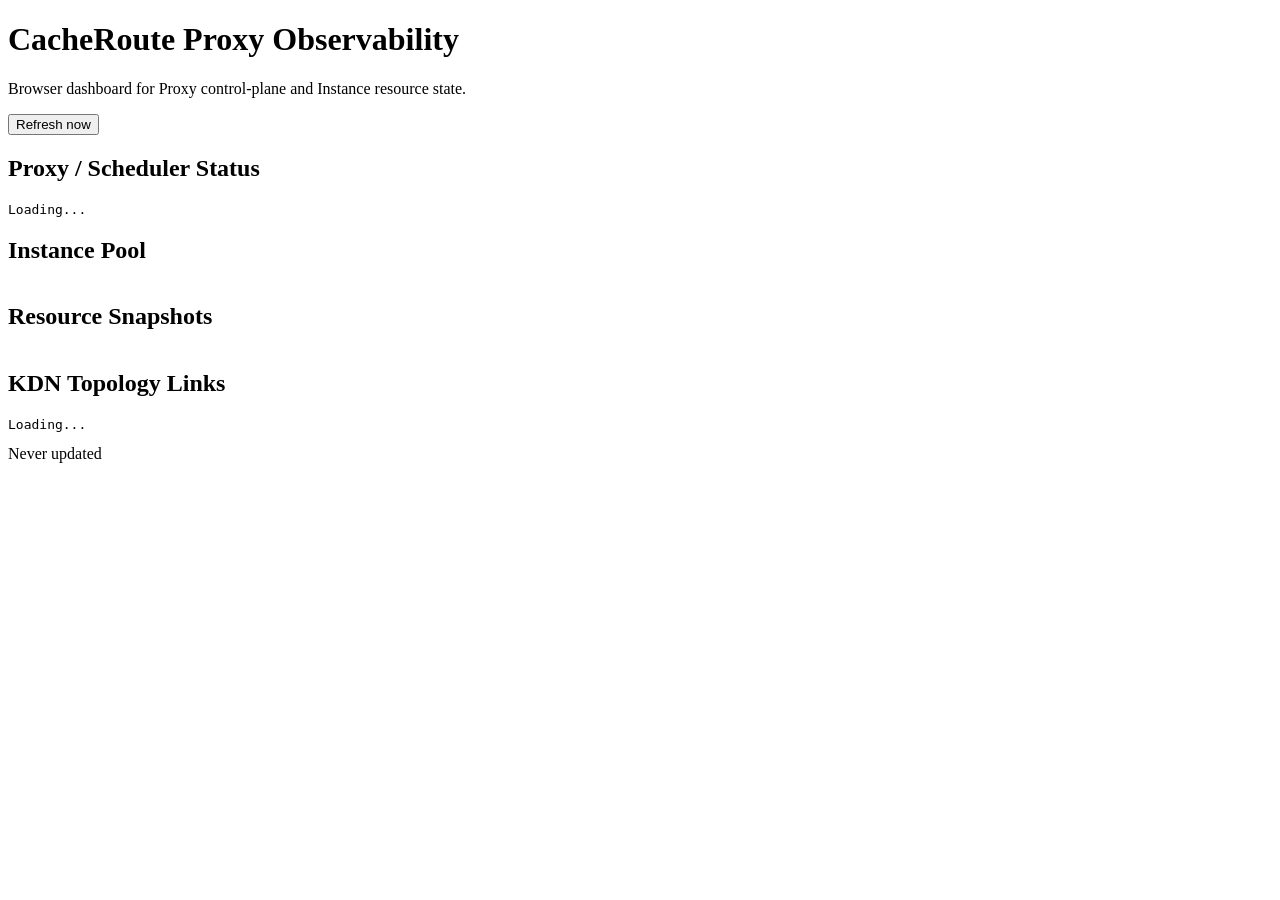
==== UI/proxy_ui/static/index.html @ 9ae9d076 "Add browser Proxy observability UI" ====
<!doctype html>
<html lang="en">
<head><meta charset="utf-8"><meta name="viewport" content="width=device-width, initial-scale=1"><title>CacheRoute Proxy UI</title><link rel="stylesheet" href="/static/style.css"></head>
<body>
  <header><div><h1>CacheRoute Proxy Observability</h1><p>Browser dashboard for Proxy control-plane and Instance resource state.</p></div><button id="refreshBtn">Refresh now</button></header>
  <main>
    <section class="cards" id="summaryCards"></section>
    <section><h2>Proxy / Scheduler Status</h2><pre id="statusPanel">Loading...</pre></section>
    <section><h2>Instance Pool</h2><div id="instanceSummary" class="muted"></div><div class="table-wrap"><table id="instanceTable"></table></div></section>
    <section><h2>Resource Snapshots</h2><div id="resourceSummary" class="muted"></div><div class="table-wrap"><table id="resourceTable"></table></div></section>
    <section><h2>KDN Topology Links</h2><pre id="topologyPanel">Loading...</pre></section>
  </main>
  <footer><span id="lastUpdated">Never updated</span><span id="errorBox"></span></footer>
  <script src="/static/app.js"></script>
</body>
</html>
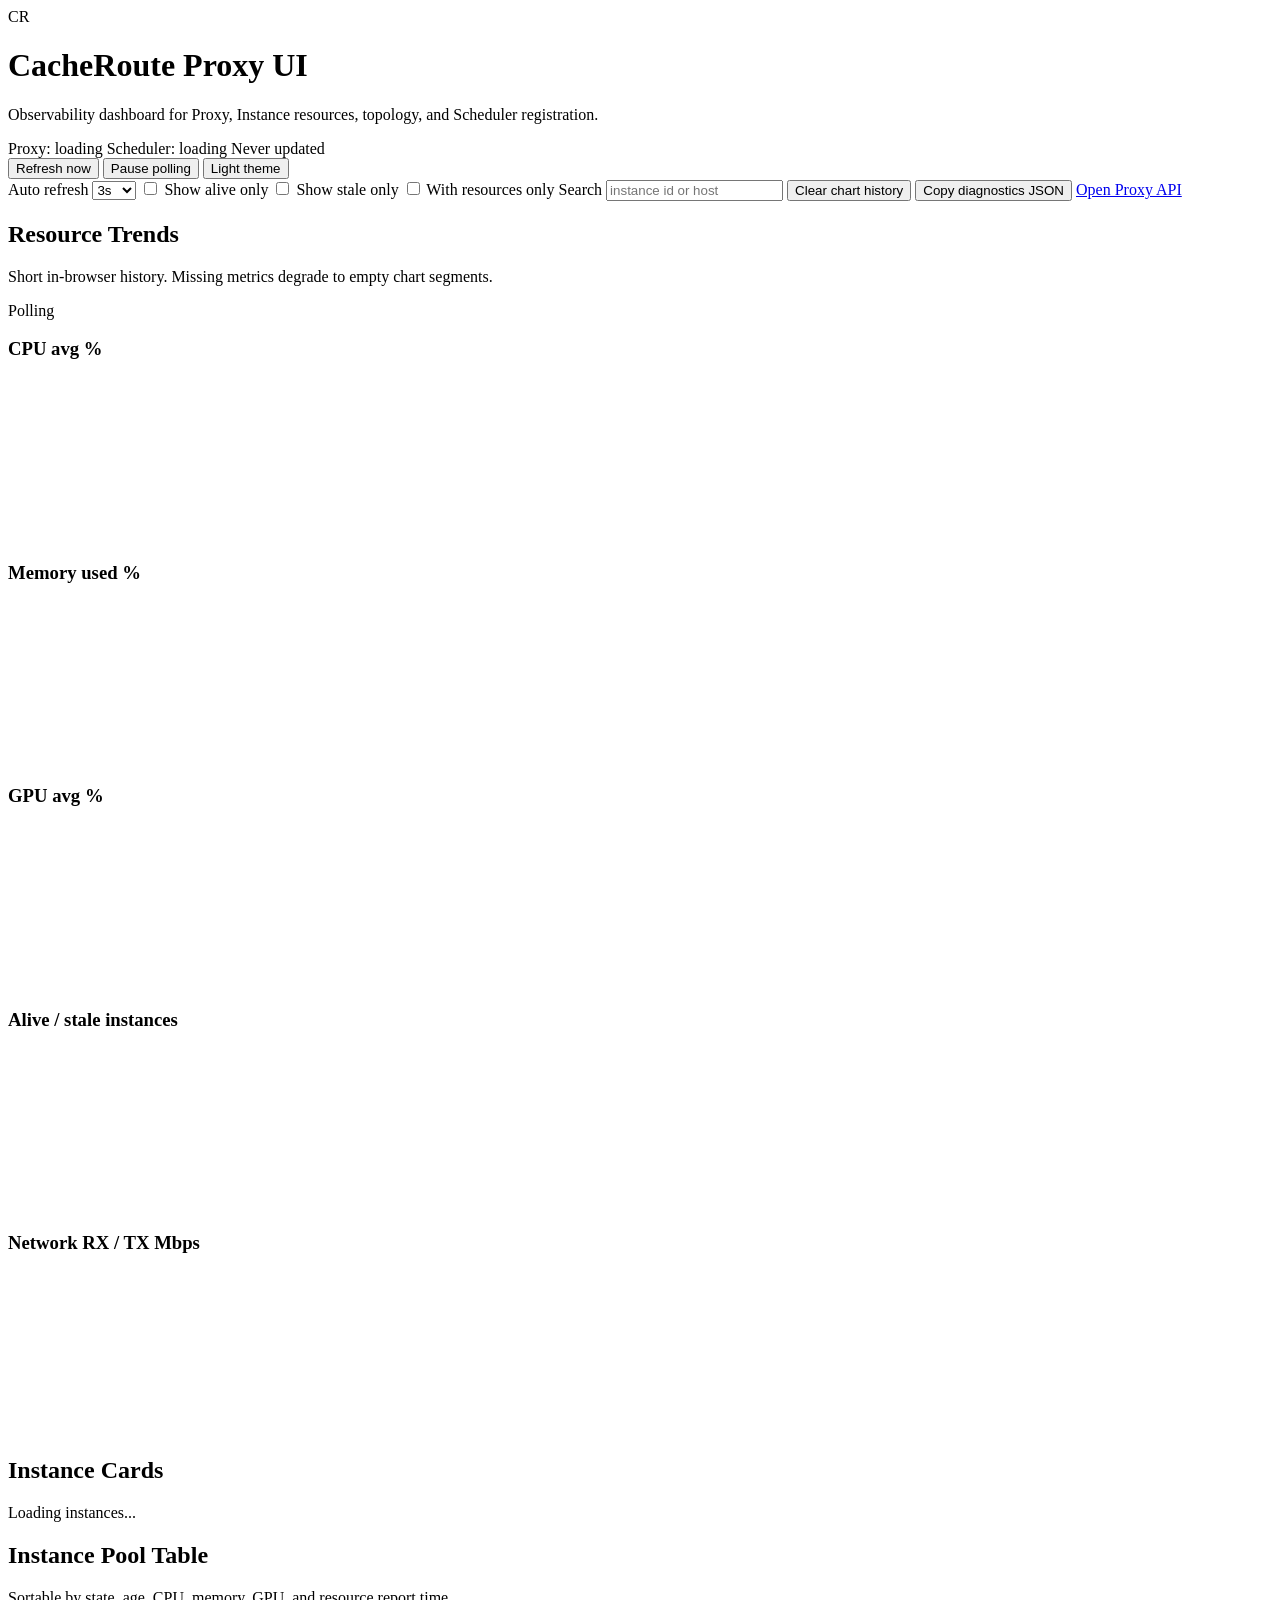
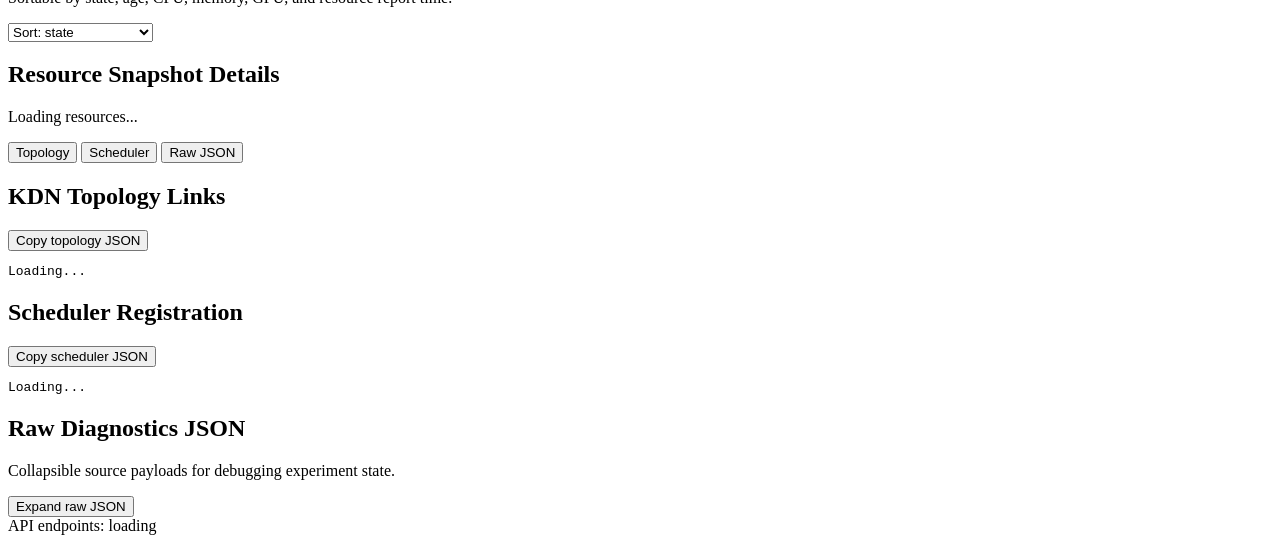
==== commit 61349cf8: "Merge pull request #102 from BJTU-ANT/codex/cacherouteissue#96 Add lightweight browser Proxy UI and " ====
--- a/UI/proxy_ui/static/index.html
+++ b/UI/proxy_ui/static/index.html
@@ -1,16 +1,151 @@
 <!doctype html>
-<html lang="en">
-<head><meta charset="utf-8"><meta name="viewport" content="width=device-width, initial-scale=1"><title>CacheRoute Proxy UI</title><link rel="stylesheet" href="/static/style.css"></head>
+<html lang="en" data-theme="dark">
+<head>
+  <meta charset="utf-8">
+  <meta name="viewport" content="width=device-width, initial-scale=1">
+  <title>CacheRoute Proxy UI</title>
+  <link rel="stylesheet" href="/static/style.css">
+</head>
 <body>
-  <header><div><h1>CacheRoute Proxy Observability</h1><p>Browser dashboard for Proxy control-plane and Instance resource state.</p></div><button id="refreshBtn">Refresh now</button></header>
+  <header class="topbar">
+    <div class="brand">
+      <div class="brand-mark">CR</div>
+      <div>
+        <h1>CacheRoute Proxy UI</h1>
+        <p>Observability dashboard for Proxy, Instance resources, topology, and Scheduler registration.</p>
+      </div>
+    </div>
+    <div class="topbar-status">
+      <span id="proxyHealthBadge" class="badge muted-badge">Proxy: loading</span>
+      <span id="schedulerBadge" class="badge muted-badge">Scheduler: loading</span>
+      <span id="lastUpdated" class="topbar-time">Never updated</span>
+    </div>
+    <div class="topbar-actions">
+      <button id="refreshBtn" class="primary">Refresh now</button>
+      <button id="pauseBtn">Pause polling</button>
+      <button id="themeBtn">Light theme</button>
+    </div>
+  </header>
+
+  <nav class="controls" aria-label="Dashboard controls">
+    <label>
+      Auto refresh
+      <select id="intervalSelect">
+        <option value="1000">1s</option>
+        <option value="3000" selected>3s</option>
+        <option value="5000">5s</option>
+        <option value="10000">10s</option>
+      </select>
+    </label>
+    <label><input id="aliveOnlyToggle" type="checkbox"> Show alive only</label>
+    <label><input id="staleOnlyToggle" type="checkbox"> Show stale only</label>
+    <label><input id="resourcesOnlyToggle" type="checkbox"> With resources only</label>
+    <label class="search-box">
+      Search
+      <input id="searchInput" type="search" placeholder="instance id or host">
+    </label>
+    <button id="clearHistoryBtn">Clear chart history</button>
+    <button id="copyDiagnosticsBtn">Copy diagnostics JSON</button>
+    <a id="proxyApiLink" class="button-link" href="/api/proxy/status" target="_blank" rel="noreferrer">Open Proxy API</a>
+  </nav>
+
   <main>
-    <section class="cards" id="summaryCards"></section>
-    <section><h2>Proxy / Scheduler Status</h2><pre id="statusPanel">Loading...</pre></section>
-    <section><h2>Instance Pool</h2><div id="instanceSummary" class="muted"></div><div class="table-wrap"><table id="instanceTable"></table></div></section>
-    <section><h2>Resource Snapshots</h2><div id="resourceSummary" class="muted"></div><div class="table-wrap"><table id="resourceTable"></table></div></section>
-    <section><h2>KDN Topology Links</h2><pre id="topologyPanel">Loading...</pre></section>
+    <section class="summary-grid" id="summaryCards" aria-label="Summary cards"></section>
+
+    <section class="panel overview-panel" data-section="overview">
+      <div class="panel-heading">
+        <div>
+          <h2>Resource Trends</h2>
+          <p>Short in-browser history. Missing metrics degrade to empty chart segments.</p>
+        </div>
+        <span id="pollingState" class="badge ok-badge">Polling</span>
+      </div>
+      <div class="chart-grid">
+        <article class="chart-card"><h3>CPU avg %</h3><canvas id="chartCpu" width="460" height="160"></canvas></article>
+        <article class="chart-card"><h3>Memory used %</h3><canvas id="chartMemory" width="460" height="160"></canvas></article>
+        <article class="chart-card"><h3>GPU avg %</h3><canvas id="chartGpu" width="460" height="160"></canvas></article>
+        <article class="chart-card"><h3>Alive / stale instances</h3><canvas id="chartLiveness" width="460" height="160"></canvas></article>
+        <article class="chart-card wide"><h3>Network RX / TX Mbps</h3><canvas id="chartNetwork" width="940" height="160"></canvas></article>
+      </div>
+    </section>
+
+    <section class="panel" data-section="instances">
+      <div class="panel-heading">
+        <div>
+          <h2>Instance Cards</h2>
+          <p id="instanceSummary">Loading instances...</p>
+        </div>
+      </div>
+      <div id="instanceCards" class="instance-grid"></div>
+    </section>
+
+    <section class="panel" data-section="instances">
+      <div class="panel-heading">
+        <div>
+          <h2>Instance Pool Table</h2>
+          <p>Sortable by state, age, CPU, memory, GPU, and resource report time.</p>
+        </div>
+        <select id="sortSelect">
+          <option value="state">Sort: state</option>
+          <option value="age">Sort: last seen age</option>
+          <option value="cpu">Sort: CPU</option>
+          <option value="memory">Sort: memory</option>
+          <option value="gpu">Sort: GPU</option>
+          <option value="resource">Sort: resource report</option>
+        </select>
+      </div>
+      <div class="table-wrap"><table id="instanceTable"></table></div>
+    </section>
+
+    <section class="panel" data-section="resources">
+      <div class="panel-heading">
+        <div>
+          <h2>Resource Snapshot Details</h2>
+          <p id="resourceSummary">Loading resources...</p>
+        </div>
+      </div>
+      <div class="table-wrap"><table id="resourceTable"></table></div>
+    </section>
+
+    <div class="tabbar" role="tablist" aria-label="Detail panels">
+      <button class="tab active" data-tab="topology">Topology</button>
+      <button class="tab" data-tab="scheduler">Scheduler</button>
+      <button class="tab" data-tab="raw">Raw JSON</button>
+    </div>
+
+    <section id="tab-topology" class="panel tab-panel active">
+      <div class="panel-heading">
+        <h2>KDN Topology Links</h2>
+        <button class="copy-btn" data-copy="topology">Copy topology JSON</button>
+      </div>
+      <pre id="topologyPanel">Loading...</pre>
+    </section>
+
+    <section id="tab-scheduler" class="panel tab-panel">
+      <div class="panel-heading">
+        <h2>Scheduler Registration</h2>
+        <button class="copy-btn" data-copy="scheduler">Copy scheduler JSON</button>
+      </div>
+      <pre id="schedulerPanel">Loading...</pre>
+    </section>
+
+    <section id="tab-raw" class="panel tab-panel">
+      <div class="panel-heading">
+        <div>
+          <h2>Raw Diagnostics JSON</h2>
+          <p>Collapsible source payloads for debugging experiment state.</p>
+        </div>
+        <button id="toggleRawBtn">Expand raw JSON</button>
+      </div>
+      <div id="rawJsonPanels" class="raw-panels collapsed"></div>
+    </section>
   </main>
-  <footer><span id="lastUpdated">Never updated</span><span id="errorBox"></span></footer>
+
+  <footer class="statusbar">
+    <span id="apiSummary">API endpoints: loading</span>
+    <span id="errorBox"></span>
+  </footer>
+
   <script src="/static/app.js"></script>
 </body>
 </html>
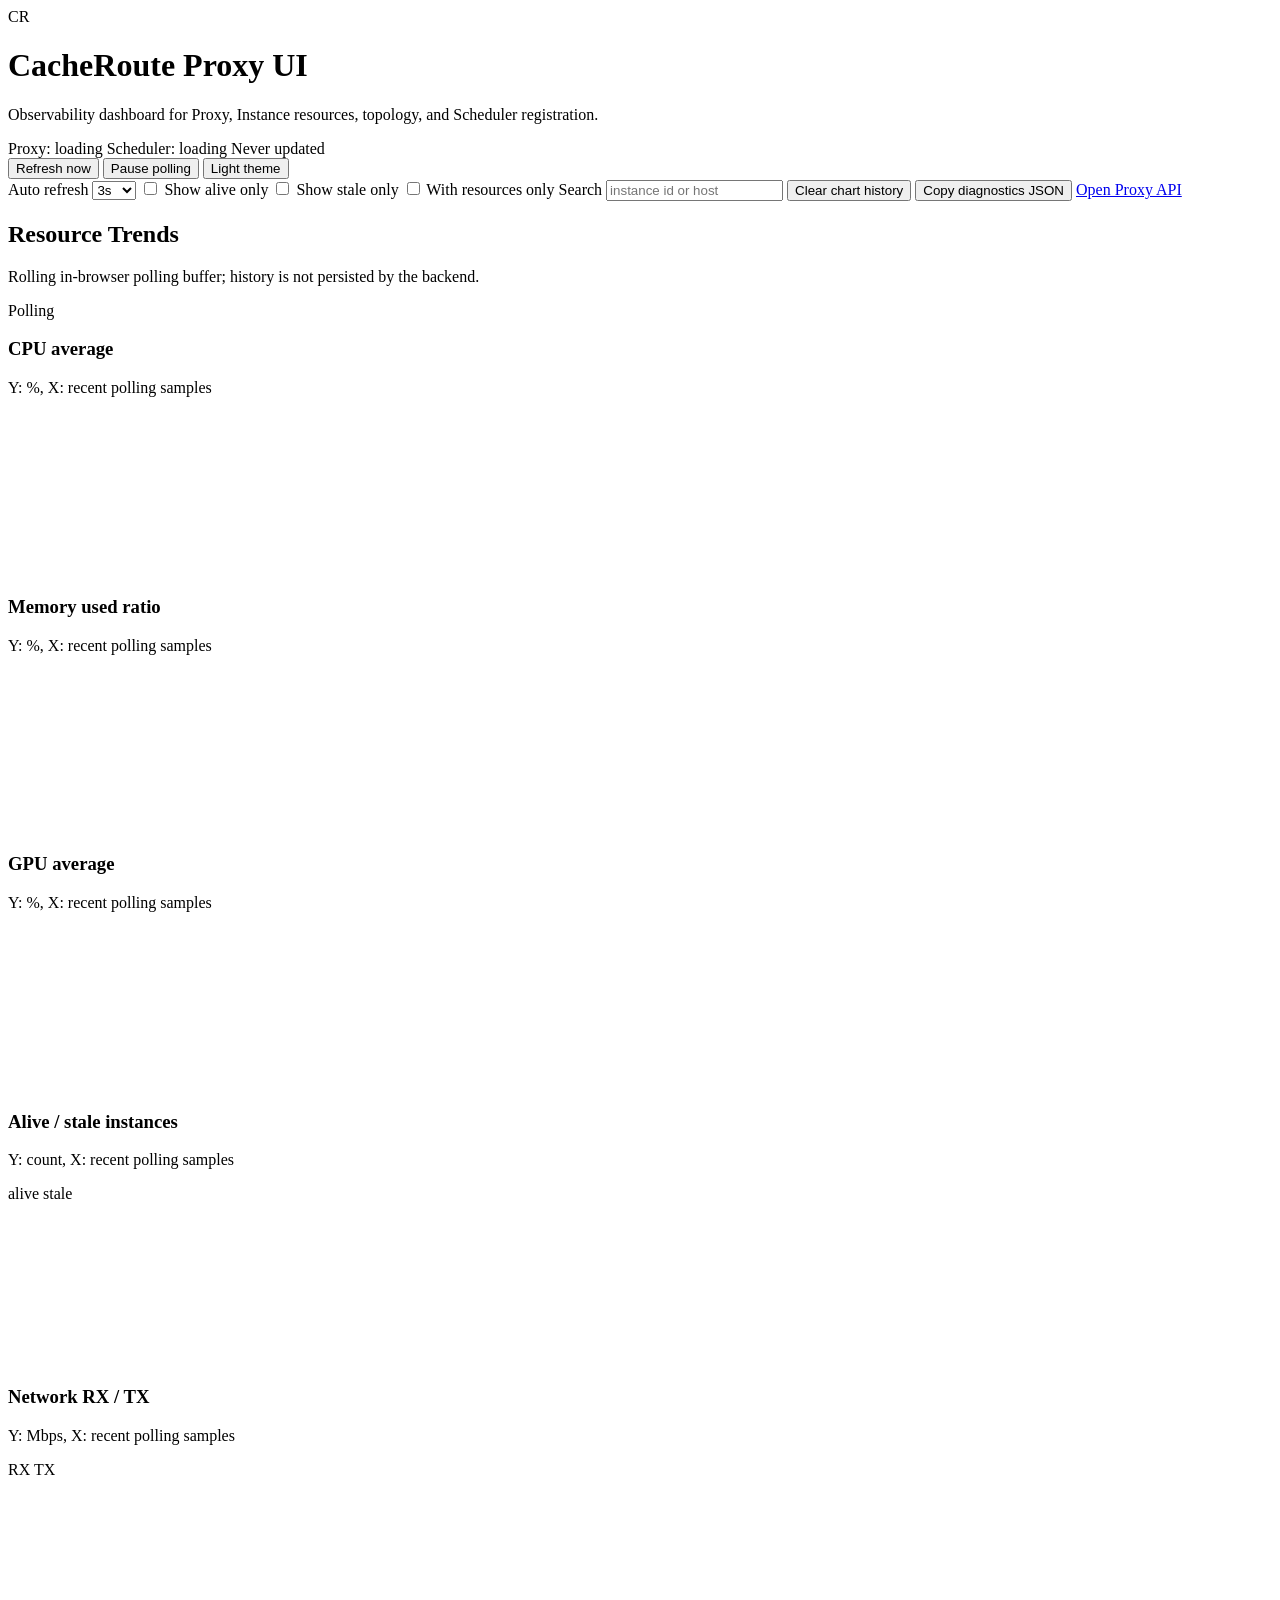
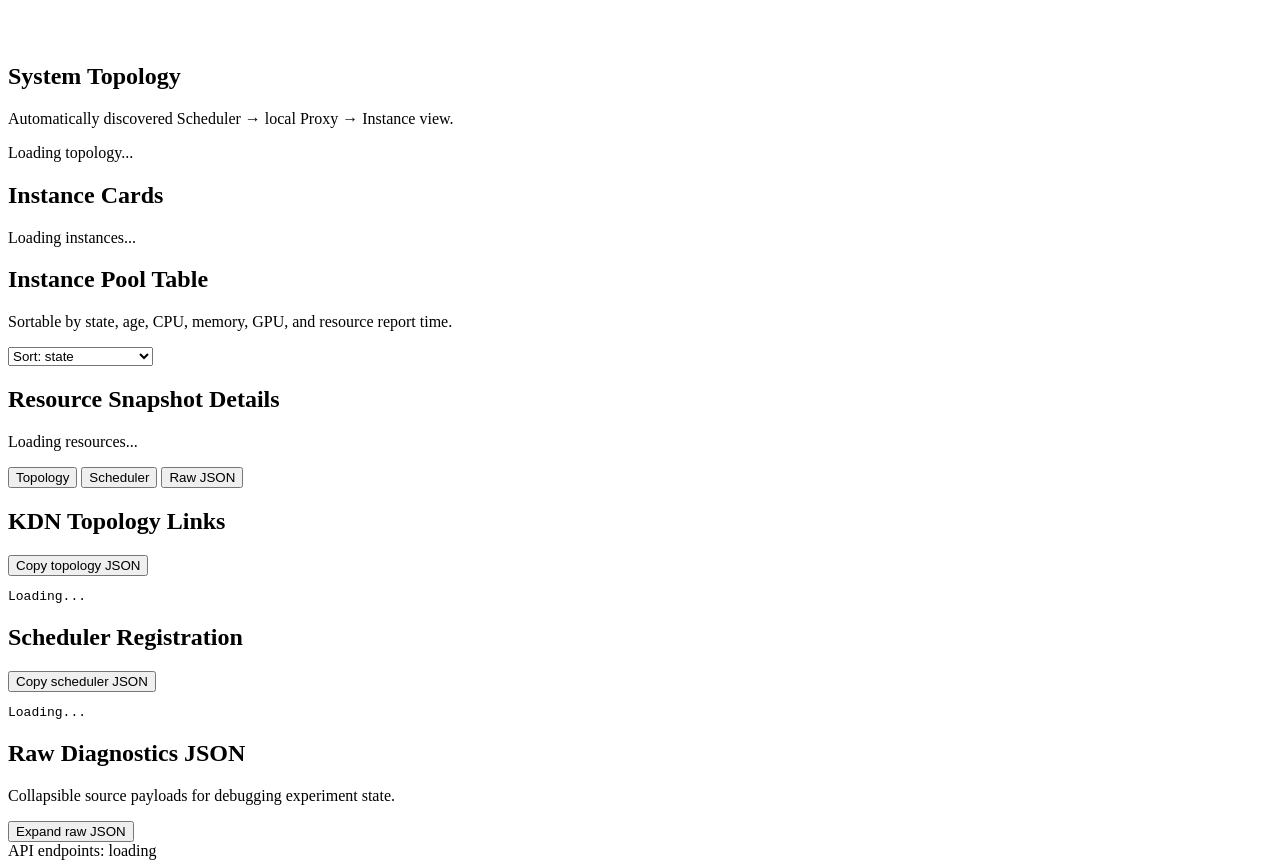
==== commit cff93125: "Harden proxy UI payload rendering" ====
--- a/UI/proxy_ui/static/index.html
+++ b/UI/proxy_ui/static/index.html
@@ -52,22 +52,30 @@
   <main>
     <section class="summary-grid" id="summaryCards" aria-label="Summary cards"></section>
 
-    <section class="panel overview-panel" data-section="overview">
-      <div class="panel-heading">
-        <div>
-          <h2>Resource Trends</h2>
-          <p>Short in-browser history. Missing metrics degrade to empty chart segments.</p>
+    <section class="overview-layout" data-section="overview">
+      <section class="panel overview-panel">
+        <div class="panel-heading">
+          <div>
+            <h2>Resource Trends</h2>
+            <p>Rolling in-browser polling buffer; history is not persisted by the backend.</p>
+          </div>
+          <span id="pollingState" class="badge ok-badge">Polling</span>
         </div>
-        <span id="pollingState" class="badge ok-badge">Polling</span>
-      </div>
-      <div class="chart-grid">
-        <article class="chart-card"><h3>CPU avg %</h3><canvas id="chartCpu" width="460" height="160"></canvas></article>
-        <article class="chart-card"><h3>Memory used %</h3><canvas id="chartMemory" width="460" height="160"></canvas></article>
-        <article class="chart-card"><h3>GPU avg %</h3><canvas id="chartGpu" width="460" height="160"></canvas></article>
-        <article class="chart-card"><h3>Alive / stale instances</h3><canvas id="chartLiveness" width="460" height="160"></canvas></article>
-        <article class="chart-card wide"><h3>Network RX / TX Mbps</h3><canvas id="chartNetwork" width="940" height="160"></canvas></article>
-      </div>
+        <div class="chart-grid">
+          <article class="chart-card"><h3>CPU average</h3><p class="chart-caption">Y: %, X: recent polling samples</p><canvas id="chartCpu" width="460" height="160"></canvas></article>
+          <article class="chart-card"><h3>Memory used ratio</h3><p class="chart-caption">Y: %, X: recent polling samples</p><canvas id="chartMemory" width="460" height="160"></canvas></article>
+          <article class="chart-card"><h3>GPU average</h3><p class="chart-caption">Y: %, X: recent polling samples</p><canvas id="chartGpu" width="460" height="160"></canvas></article>
+          <article class="chart-card"><h3>Alive / stale instances</h3><p class="chart-caption">Y: count, X: recent polling samples</p><div class="legend"><span class="swatch ok"></span>alive <span class="swatch bad"></span>stale</div><canvas id="chartLiveness" width="460" height="160"></canvas></article>
+          <article class="chart-card wide"><h3>Network RX / TX</h3><p class="chart-caption">Y: Mbps, X: recent polling samples</p><div class="legend"><span class="swatch rx"></span>RX <span class="swatch tx"></span>TX</div><canvas id="chartNetwork" width="940" height="160"></canvas></article>
+        </div>
+      </section>
+      <section class="panel topology-card" aria-label="System topology">
+        <div class="panel-heading"><div><h2>System Topology</h2><p>Automatically discovered Scheduler → local Proxy → Instance view.</p></div></div>
+        <div id="systemTopology" class="topology-diagram">Loading topology...</div>
+      </section>
     </section>
+
+    <section id="instanceDetailView" class="panel detail-panel hidden" aria-label="Instance detail view"></section>
 
     <section class="panel" data-section="instances">
       <div class="panel-heading">
